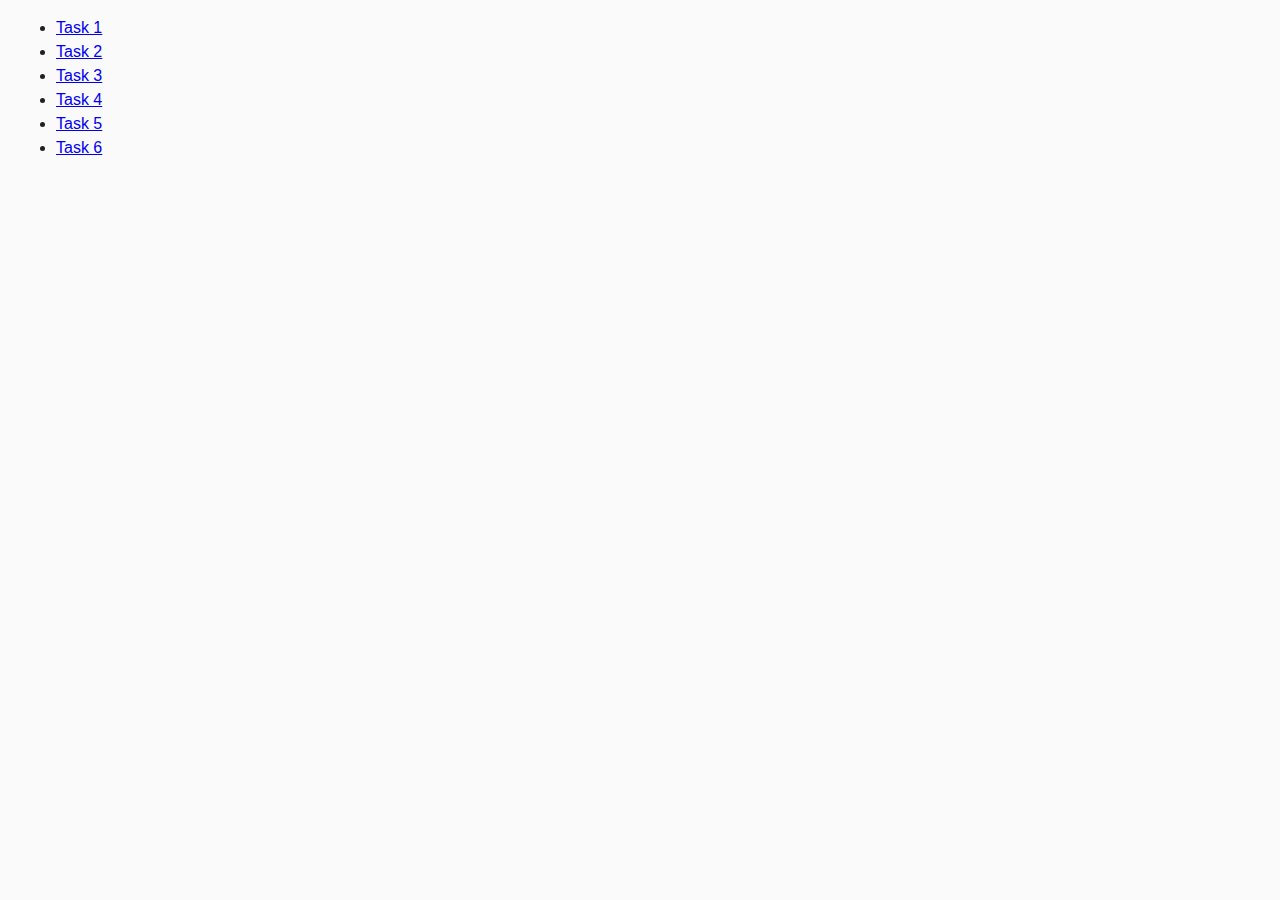
==== index.html @ 7fed364a "js part done" ====
<!DOCTYPE html>
<html lang="en">
  <head>
    <meta charset="UTF-8" />
    <meta http-equiv="X-UA-Compatible" content="IE=edge" />
    <meta name="viewport" content="width=device-width, initial-scale=1.0" />
    <title>Homework 7</title>
    <link rel="stylesheet" href="./css/common.css" />
  </head>
  <body>
    <ul>
      <li><a href="./task-1.html">Task 1</a></li>
      <li><a href="./task-2.html">Task 2</a></li>
      <li><a href="./task-3.html">Task 3</a></li>
      <li><a href="./task-4.html">Task 4</a></li>
      <li><a href="./task-5.html">Task 5</a></li>
      <li><a href="./task-6.html">Task 6</a></li>
    </ul>
  </body>
</html>
---- css/common.css ----
* {
  box-sizing: border-box;
}

body {
  margin: 16px;
  font-family: -apple-system, BlinkMacSystemFont, 'Segoe UI', Roboto, Oxygen,
    Ubuntu, Cantarell, 'Open Sans', 'Helvetica Neue', sans-serif;
  -webkit-font-smoothing: antialiased;
  -moz-osx-font-smoothing: grayscale;
  background-color: #fafafa;
  color: #212121;
  line-height: 1.5;
}
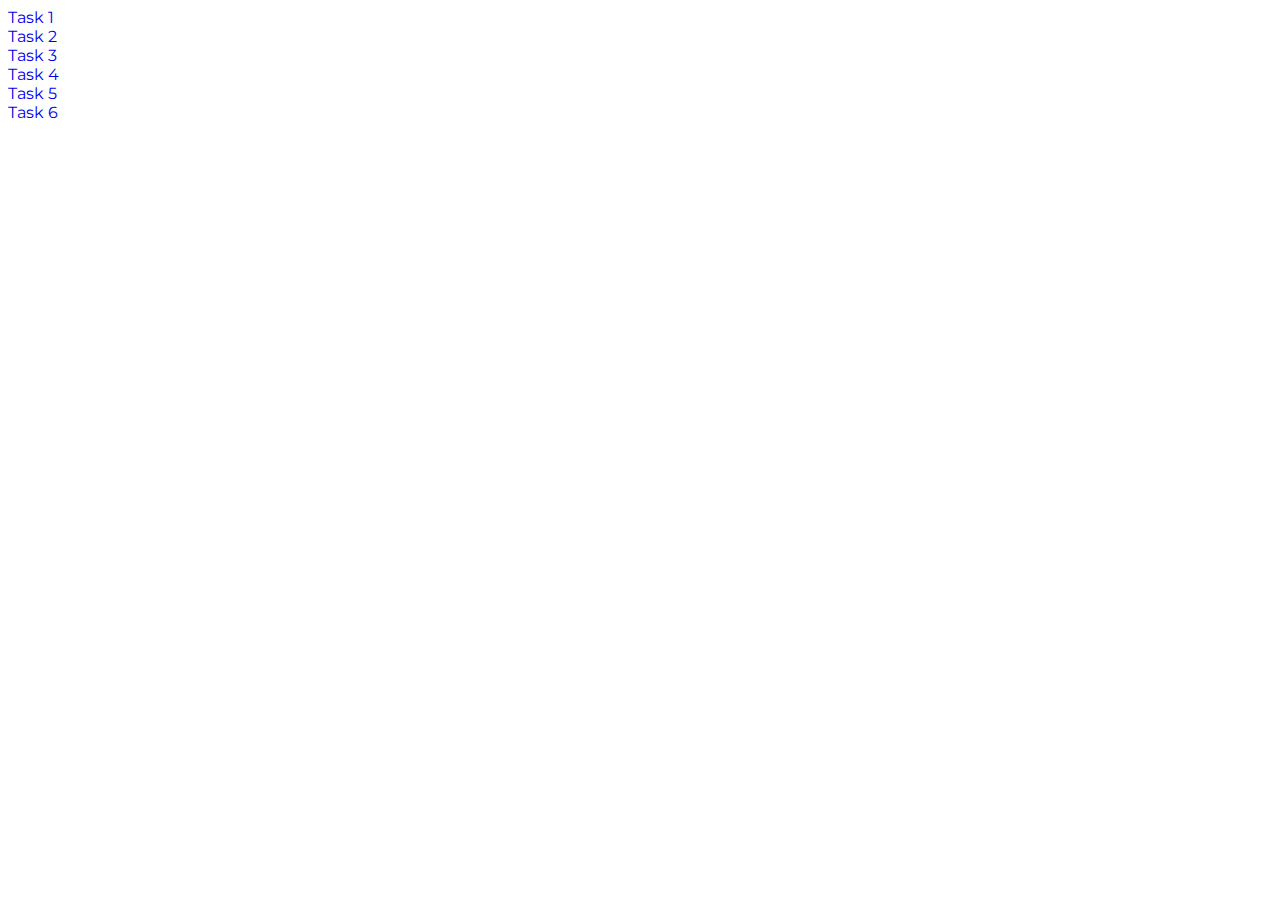
==== commit c1eff408: "css first two tasks" ====
--- a/index.html
+++ b/index.html
@@ -4,6 +4,10 @@
     <meta charset="UTF-8" />
     <meta http-equiv="X-UA-Compatible" content="IE=edge" />
     <meta name="viewport" content="width=device-width, initial-scale=1.0" />
+    <link
+      href="https://fonts.googleapis.com/css2?family=Montserrat:ital,wght@0,100..900;1,100..900&display=swap"
+      rel="stylesheet"
+    />
     <title>Homework 7</title>
     <link rel="stylesheet" href="./css/common.css" />
   </head>
--- a/css/common.css
+++ b/css/common.css
@@ -1,14 +1,42 @@
+body {
+  font-family: 'Montserrat', sans-serif;
+}
+
 * {
   box-sizing: border-box;
 }
 
-body {
-  margin: 16px;
-  font-family: -apple-system, BlinkMacSystemFont, 'Segoe UI', Roboto, Oxygen,
-    Ubuntu, Cantarell, 'Open Sans', 'Helvetica Neue', sans-serif;
-  -webkit-font-smoothing: antialiased;
-  -moz-osx-font-smoothing: grayscale;
-  background-color: #fafafa;
-  color: #212121;
-  line-height: 1.5;
+
+a {
+  text-decoration: none;
 }
+
+ul,
+li {
+  list-style-type: none;
+  padding: 0;
+  margin: 0;
+}
+
+.container {
+  width: 100%;
+  padding-left: 16px;
+  padding-right: 16px;
+  margin: 0 auto;
+}
+
+
+p,
+h1,
+h2,
+h3,
+h4,
+h5,
+h6 {
+  margin-top: 0;
+  margin-bottom: 0;
+}
+
+img {
+  display: block;
+}